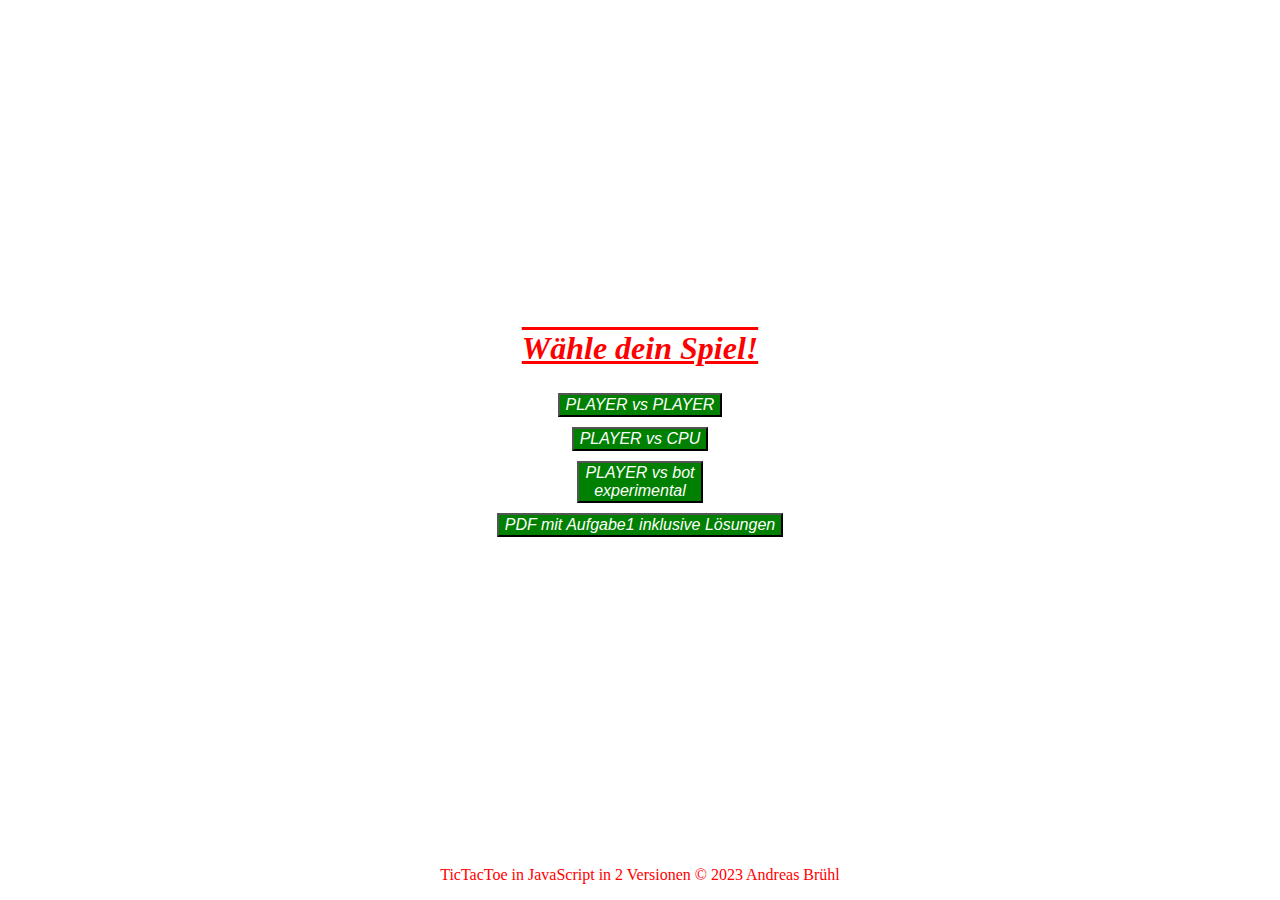
==== Spielstart.html @ 95f83116 "Übung074 inklusive Theorie und Aufgabenstellung! Inklusive optionale Aufgaben, auch wenn die von Auf" ====
<!DOCTYPE html>
<html>
<head>
    <title>Spielstart</title>
    <link rel="stylesheet" href="style.css">
</head>
<body>
    <div class="centered-content">
        <h1>Wähle dein Spiel!</h1>
        <button id="btnOne" onclick="window.location.href = 'Aufgabe2/index.html';">PLAYER vs PLAYER</button>
        <button id="btnTwo" onclick="window.location.href = 'Aufgabe3/index.html';">PLAYER vs CPU</button>
        <button id="btnThree" onclick="window.location.href = 'Aufgabe3bot/index.html';">PLAYER vs bot <br> experimental</button>
        <button id="pdfBtn" onclick="openOrDownloadPDF()">PDF mit Aufgabe1 inklusive Lösungen</button>
    </div>
    <script src="script.js"></script>

    <footer>
        <p>TicTacToe in JavaScript in 2 Versionen &copy; 2023 Andreas Brühl</p>
    </footer>
</body>
</html>
---- style.css ----
body{
  background-image: url(https://images.pexels.com/photos/19670/pexels-photo.jpg?auto=compress&cs=tinysrgb&w=1260&h=750&dpr=1);
  display: flex;
  background-repeat: no-repeat;
  background-position: center;
  background-size: 200%;
  flex-direction: column;
  justify-content: center;
  align-items: center;
  height: 100vh;
  margin: 0;
  box-sizing: border-box;
}

button {
    margin-right: 10px;
    align-items: center;
  }
  
h1
{
  color: red;
  text-decoration: underline overline;
  text-align: center;
  font-style: italic;
}

.centered-content {
  display: flex;
  flex-direction: column;
  align-items: center;
  justify-content: center;
  height: 100vh;
}

.centered-content button {
  margin: 10px;
}

#btnOne, #btnTwo, #btnThree, #pdfBtn {
  margin: 5px;
  font-size: 16px;
  background-color: green;
  color: white;
  font-family: Arial, sans-serif;
  font-style: italic;
  box-sizing: border-box;
}

#btnOne:hover, #btnTwo:hover, #btnThree:hover, #pdfBtn:hover {
  background-color: red;
}

#btnOne:active, #btnTwo:active, #btnThree:active, #pdfBtn:active {
  background-color: blue;
}
footer {
  color: #ffffff1c;
  text-align: center;
  position: sticky;
  bottom: 0;
  width: 100%;
}
p{
  color:red;
}
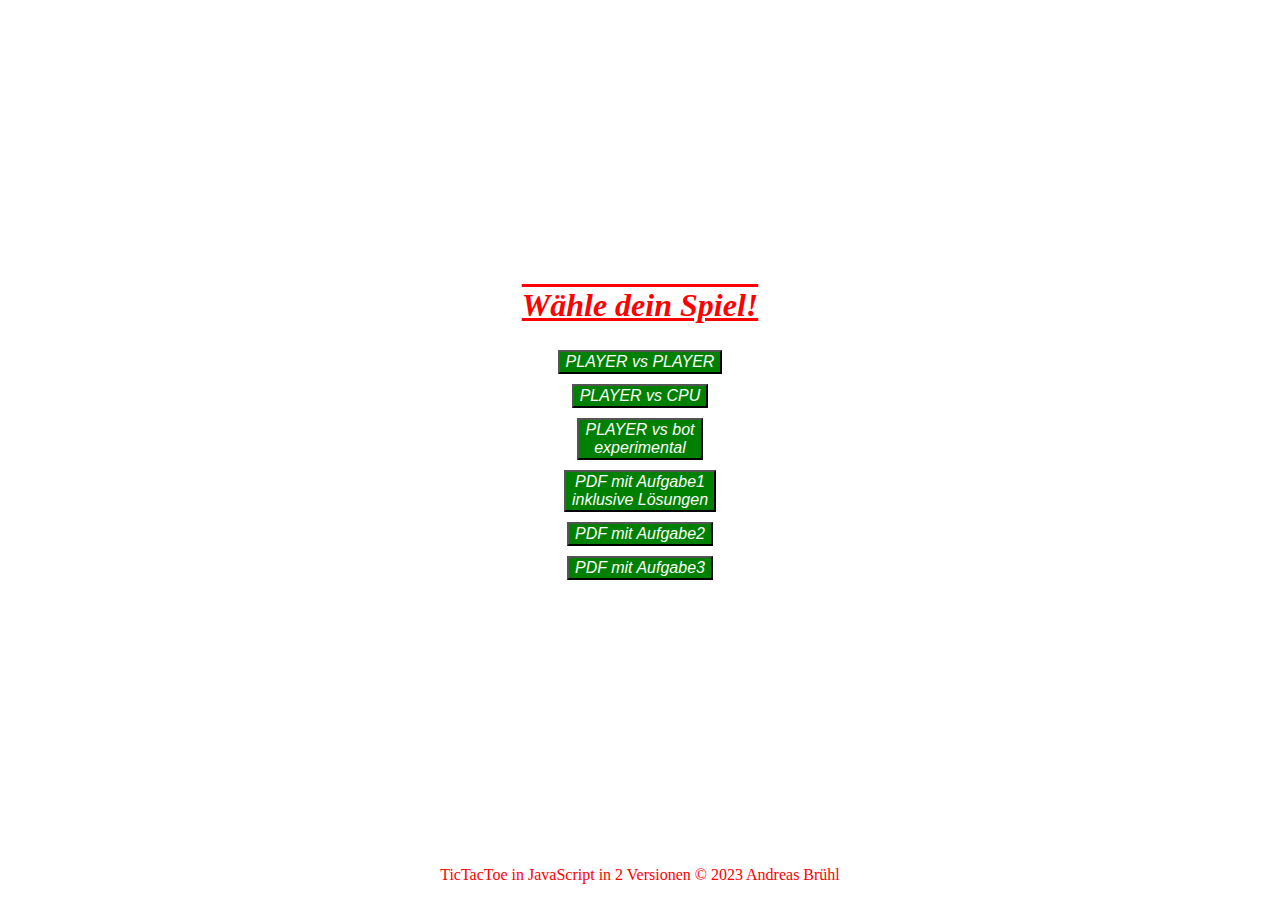
==== commit 862431db: "2 PDFs und 2 Button hinzugefügt" ====
--- a/Spielstart.html
+++ b/Spielstart.html
@@ -10,12 +10,20 @@
         <button id="btnOne" onclick="window.location.href = 'Aufgabe2/index.html';">PLAYER vs PLAYER</button>
         <button id="btnTwo" onclick="window.location.href = 'Aufgabe3/index.html';">PLAYER vs CPU</button>
         <button id="btnThree" onclick="window.location.href = 'Aufgabe3bot/index.html';">PLAYER vs bot <br> experimental</button>
-        <button id="pdfBtn" onclick="openOrDownloadPDF()">PDF mit Aufgabe1 inklusive Lösungen</button>
+        <button id="pdfBtn1" onclick="openOrDownloadPDF('Aufgabe1/aufgabe-01.pdf')">PDF mit Aufgabe1 <br>inklusive Lösungen</button>
+        <button id="pdfBtn2" onclick="openOrDownloadPDF('Aufgabe2/aufgabe-02.pdf')">PDF mit Aufgabe2</button>
+        <button id="pdfBtn3" onclick="openOrDownloadPDF('Aufgabe3/aufgabe-03.pdf')">PDF mit Aufgabe3</button>
     </div>
     <script src="script.js"></script>
 
     <footer>
         <p>TicTacToe in JavaScript in 2 Versionen &copy; 2023 Andreas Brühl</p>
     </footer>
+
+    <script>
+        function openOrDownloadPDF(filePath) {
+            window.open(filePath);
+        }
+    </script>
 </body>
 </html>
--- a/style.css
+++ b/style.css
@@ -37,7 +37,7 @@
   margin: 10px;
 }
 
-#btnOne, #btnTwo, #btnThree, #pdfBtn {
+#btnOne, #btnTwo, #btnThree, #pdfBtn1, #pdfBtn2, #pdfBtn3 {
   margin: 5px;
   font-size: 16px;
   background-color: green;
@@ -47,11 +47,11 @@
   box-sizing: border-box;
 }
 
-#btnOne:hover, #btnTwo:hover, #btnThree:hover, #pdfBtn:hover {
+#btnOne:hover, #btnTwo:hover, #btnThree:hover, #pdfBtn1:hover , #pdfBtn2:hover , #pdfBtn3:hover {
   background-color: red;
 }
 
-#btnOne:active, #btnTwo:active, #btnThree:active, #pdfBtn:active {
+#btnOne:active, #btnTwo:active, #btnThree:active, #pdfBtn1:active , #pdfBtn2:active , #pdfBtn3:active {
   background-color: blue;
 }
 footer {
